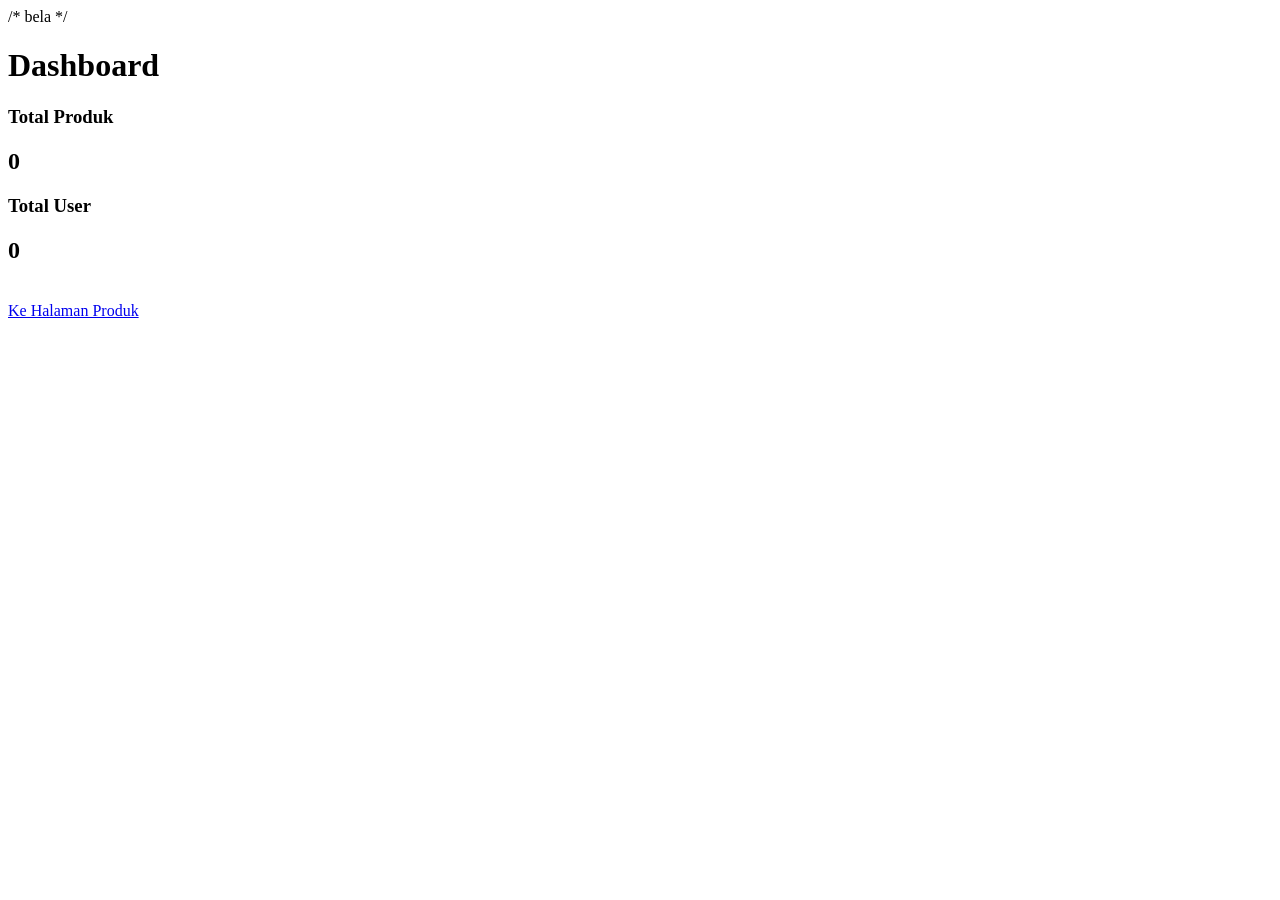
==== src/main/resources/templates/dashboard.html @ e5f00e09 "bela menambahkan" ====
/* bela */
<!DOCTYPE html>
<html xmlns:th="http://www.thymeleaf.org">
<head>
    <title>Dashboard</title>
    <link rel="stylesheet" th:href="@{/css/style.css}">
</head>
<body>

<div class="container">
    <h1>Dashboard</h1>

    <!-- TAMBAHAN GRID -->
    <div class="dashboard-grid">

        <!-- CARD 1 -->
        <div class="card dashboard-card">
            <h3>Total Produk</h3>
            <h2 th:text="${totalProduct}">0</h2>
        </div>

        <!-- CARD 2 -->
        <div class="card dashboard-card">
            <h3>Total User</h3>
            <h2 th:text="${totalUser}">0</h2>
        </div>

    </div>

    <br>

    <!-- TOMBOL -->
    <a href="/" class="btn btn-primary btn-dashboard">Ke Halaman Produk</a>
</div>

</body>
</html>
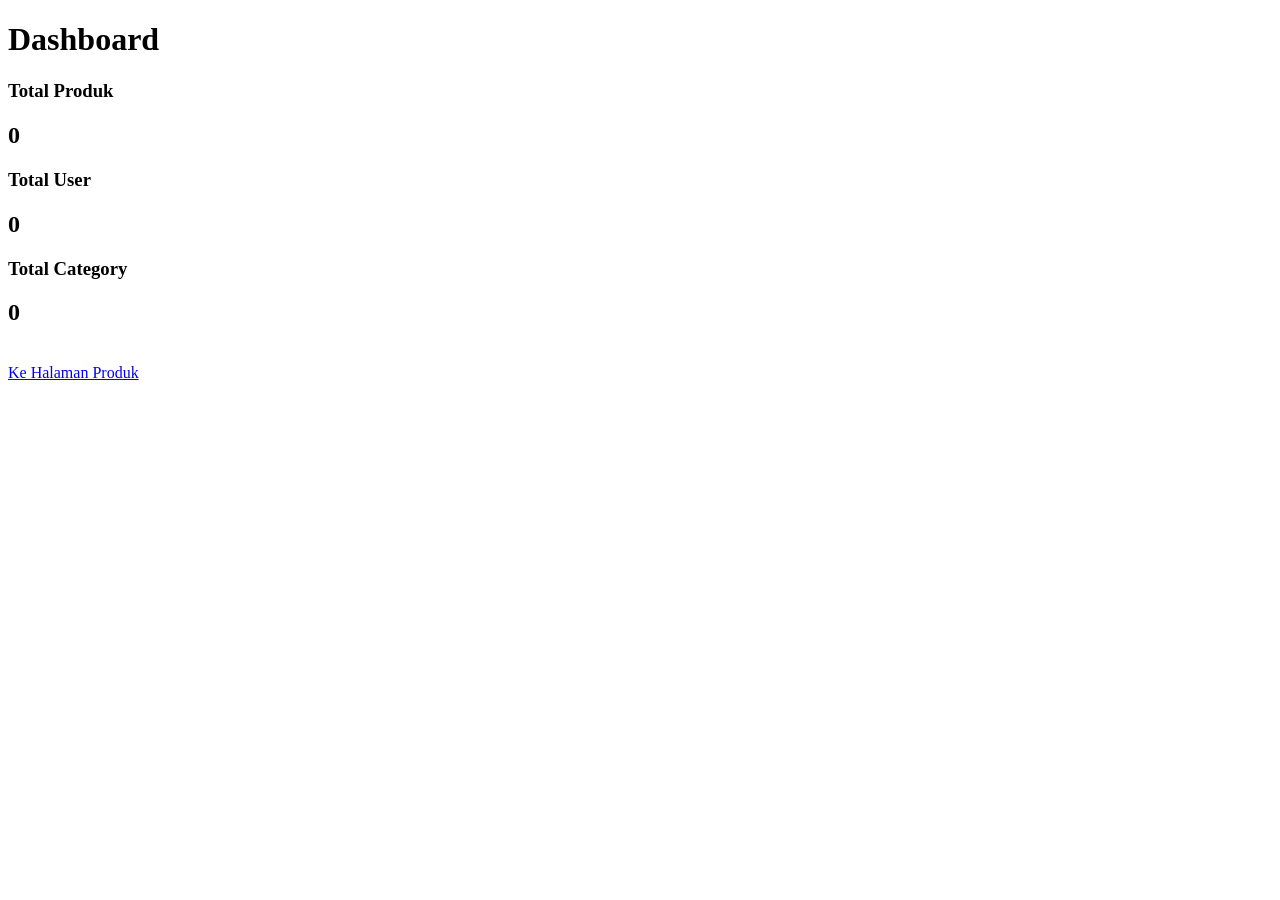
==== commit 087b37df: "resolve merge conflict navbar" ====
--- a/src/main/resources/templates/dashboard.html
+++ b/src/main/resources/templates/dashboard.html
@@ -1,4 +1,4 @@
-/* bela */
+
 <!DOCTYPE html>
 <html xmlns:th="http://www.thymeleaf.org">
 <head>
@@ -10,7 +10,7 @@
 <div class="container">
     <h1>Dashboard</h1>
 
-    <!-- TAMBAHAN GRID -->
+    <!-- GRID -->
     <div class="dashboard-grid">
 
         <!-- CARD 1 -->
@@ -25,11 +25,17 @@
             <h2 th:text="${totalUser}">0</h2>
         </div>
 
+
+        <div class="card dashboard-card">
+            <h3>Total Category</h3>
+            <h2 th:text="${totalCategory}">0</h2>
+        </div>
+
     </div>
 
     <br>
 
-    <!-- TOMBOL -->
+    <!-- BUTTON -->
     <a href="/" class="btn btn-primary btn-dashboard">Ke Halaman Produk</a>
 </div>
 
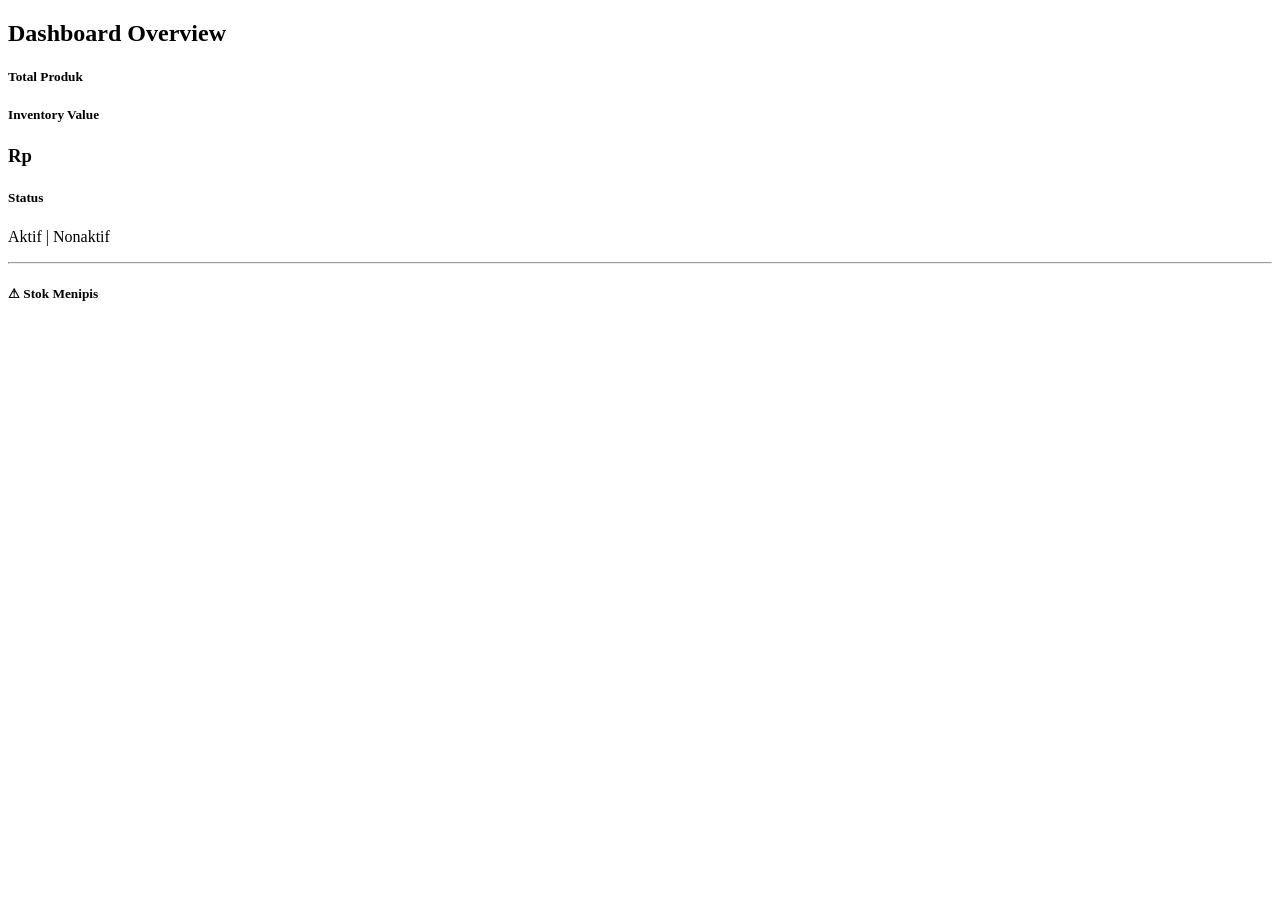
==== commit 17ce4a79: "fix" ====
--- a/src/main/resources/templates/dashboard.html
+++ b/src/main/resources/templates/dashboard.html
@@ -1,42 +1,53 @@
-
 <!DOCTYPE html>
 <html xmlns:th="http://www.thymeleaf.org">
-<head>
-    <title>Dashboard</title>
-    <link rel="stylesheet" th:href="@{/css/style.css}">
-</head>
+<head th:replace="~{fragments/layout :: header}"></head>
 <body>
 
+<nav th:replace="~{fragments/layout :: navbar}"></nav>
+
 <div class="container">
-    <h1>Dashboard</h1>
+    <h2 class="mb-4">Dashboard Overview</h2>
 
-    <!-- GRID -->
-    <div class="dashboard-grid">
+    <div class="row">
 
-        <!-- CARD 1 -->
-        <div class="card dashboard-card">
-            <h3>Total Produk</h3>
-            <h2 th:text="${totalProduct}">0</h2>
+        <div class="col-md-4">
+            <div class="card p-3">
+                <h5>Total Produk</h5>
+                <h3 th:text="${totalProduk}"></h3>
+            </div>
         </div>
 
-        <!-- CARD 2 -->
-        <div class="card dashboard-card">
-            <h3>Total User</h3>
-            <h2 th:text="${totalUser}">0</h2>
+        <div class="col-md-4">
+            <div class="card p-3">
+                <h5>Inventory Value</h5>
+                <h3>Rp <span th:text="${#numbers.formatDecimal(inventoryValue,0,'COMMA',0,'POINT')}"></span></h3>
+            </div>
         </div>
 
-
-        <div class="card dashboard-card">
-            <h3>Total Category</h3>
-            <h2 th:text="${totalCategory}">0</h2>
+        <div class="col-md-4">
+            <div class="card p-3">
+                <h5>Status</h5>
+                <p>
+                    <span th:text="${aktif}"></span> Aktif |
+                    <span th:text="${nonAktif}"></span> Nonaktif
+                </p>
+            </div>
         </div>
 
     </div>
 
-    <br>
+    <hr>
 
-    <!-- BUTTON -->
-    <a href="/" class="btn btn-primary btn-dashboard">Ke Halaman Produk</a>
+    <h5>⚠ Stok Menipis</h5>
+
+    <table class="table">
+        <tr th:each="p : ${lowStockProducts}">
+            <td th:text="${p.name}"></td>
+            <td th:text="${p.stock}"></td>
+            <td th:text="${p.category != null ? p.category.name : '-'}"></td>
+        </tr>
+    </table>
+
 </div>
 
 </body>
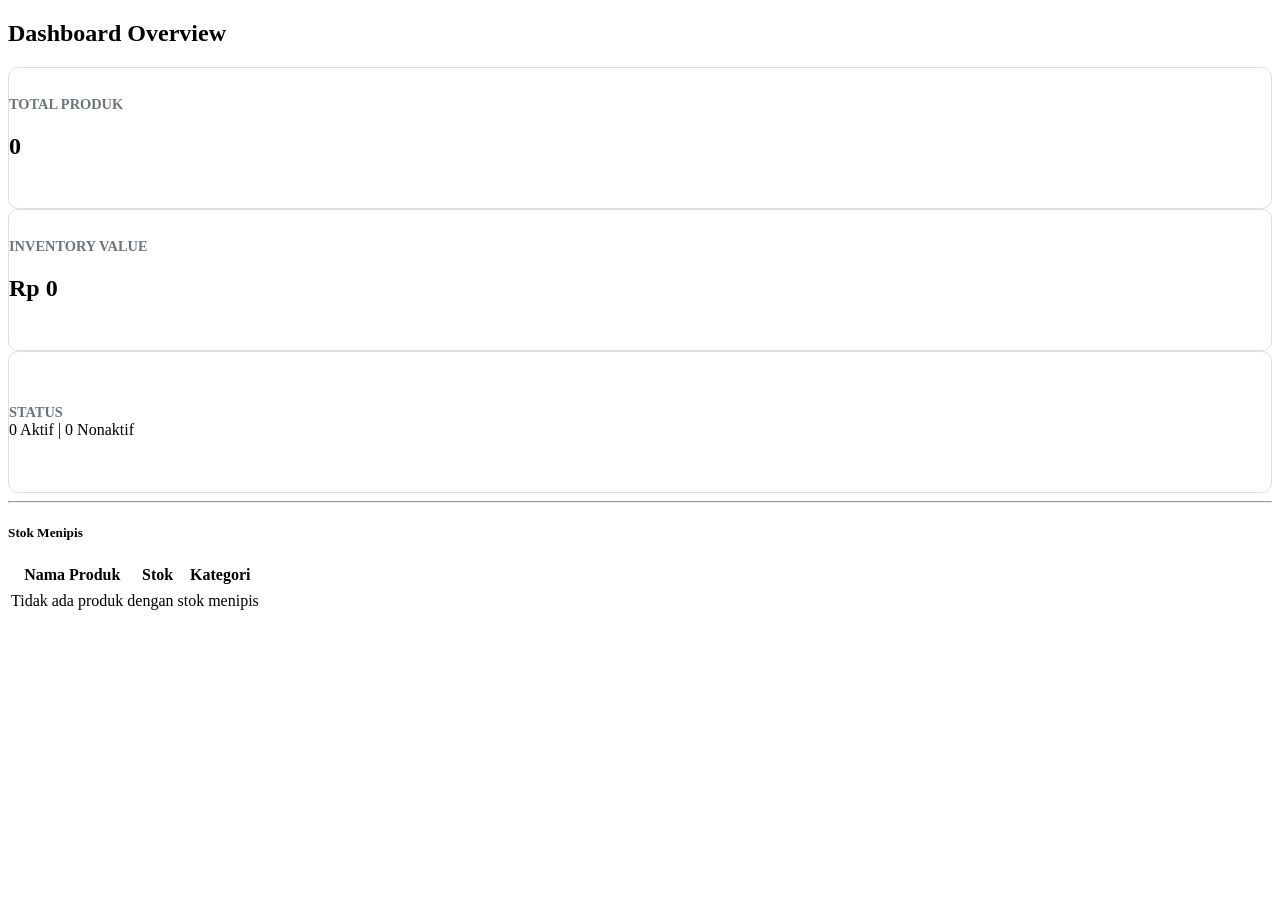
==== commit 34765246: "memperbaiki dashboard html" ====
--- a/src/main/resources/templates/dashboard.html
+++ b/src/main/resources/templates/dashboard.html
@@ -1,53 +1,93 @@
 <!DOCTYPE html>
 <html xmlns:th="http://www.thymeleaf.org">
-<head th:replace="~{fragments/layout :: header}"></head>
+<head th:replace="~{fragments/layout :: header}">
+</head>
+<style>
+    /* CSS untuk membuat kotak seragam dan ada bayangan saat disentuh */
+    .dashboard-card {
+        min-height: 140px; /* Memastikan tinggi kotak sama */
+        display: flex;
+        flex-direction: column;
+        justify-content: center;
+        transition: all 0.3s ease; /* Animasi halus */
+        border: 1px solid #ddd;
+        border-radius: 10px;
+    }
+
+    .dashboard-card:hover {
+        transform: translateY(-5px); /* Kotak naik sedikit */
+        box-shadow: 0 8px 15px rgba(0, 0, 0, 0.1); /* Efek bayangan */
+        cursor: pointer;
+        border-color: #007bff;
+    }
+
+    .card-title-custom {
+        color: #6c757d;
+        font-size: 0.9rem;
+        font-weight: bold;
+        text-transform: uppercase;
+    }
+</style>
 <body>
 
 <nav th:replace="~{fragments/layout :: navbar}"></nav>
 
-<div class="container">
+<div class="container mt-4">
     <h2 class="mb-4">Dashboard Overview</h2>
 
     <div class="row">
-
-        <div class="col-md-4">
-            <div class="card p-3">
-                <h5>Total Produk</h5>
-                <h3 th:text="${totalProduk}"></h3>
+        <div class="col-md-4 mb-4">
+            <div class="card dashboard-card p-4 shadow-sm">
+                <div class="card-title-custom">Total Produk</div>
+                <h2 class="fw-bold mb-0" th:text="${totalProduk}">0</h2>
             </div>
         </div>
 
-        <div class="col-md-4">
-            <div class="card p-3">
-                <h5>Inventory Value</h5>
-                <h3>Rp <span th:text="${#numbers.formatDecimal(inventoryValue,0,'COMMA',0,'POINT')}"></span></h3>
+        <div class="col-md-4 mb-4">
+            <div class="card dashboard-card p-4 shadow-sm">
+                <div class="card-title-custom">Inventory Value</div>
+                <h2 class="fw-bold mb-0">
+                    Rp <span th:text="${#numbers.formatDecimal(inventoryValue, 0, 'POINT', 0, 'COMMA')}">0</span>
+                </h2>
             </div>
         </div>
 
-        <div class="col-md-4">
-            <div class="card p-3">
-                <h5>Status</h5>
-                <p>
-                    <span th:text="${aktif}"></span> Aktif |
-                    <span th:text="${nonAktif}"></span> Nonaktif
-                </p>
+        <div class="col-md-4 mb-4">
+            <div class="card dashboard-card p-4 shadow-sm">
+                <div class="card-title-custom">Status</div>
+                <div class="mt-2">
+                    <span class="text-success fw-bold" th:text="${aktif}">0</span> Aktif |
+                    <span class="text-danger fw-bold" th:text="${nonAktif}">0</span> Nonaktif
+                </div>
             </div>
         </div>
-
     </div>
 
-    <hr>
+    <hr class="my-5">
 
-    <h5>⚠ Stok Menipis</h5>
+    <h5 class="mb-3 text-danger"><i class="bi bi-exclamation-triangle"></i> Stok Menipis</h5>
 
-    <table class="table">
-        <tr th:each="p : ${lowStockProducts}">
-            <td th:text="${p.name}"></td>
-            <td th:text="${p.stock}"></td>
-            <td th:text="${p.category != null ? p.category.name : '-'}"></td>
-        </tr>
-    </table>
-
+    <div class="card shadow-sm">
+        <table class="table table-hover mb-0">
+            <thead class="table-light">
+            <tr>
+                <th>Nama Produk</th>
+                <th>Stok</th>
+                <th>Kategori</th>
+            </tr>
+            </thead>
+            <tbody>
+            <tr th:each="p : ${lowStockProducts}">
+                <td th:text="${p.name}"></td>
+                <td class="text-danger fw-bold" th:text="${p.stock}"></td>
+                <td th:text="${p.category != null ? p.category.name : '-'}"></td>
+            </tr>
+            <tr th:if="${#lists.isEmpty(lowStockProducts)}">
+                <td colspan="3" class="text-center text-muted">Tidak ada produk dengan stok menipis</td>
+            </tr>
+            </tbody>
+        </table>
+    </div>
 </div>
 
 </body>
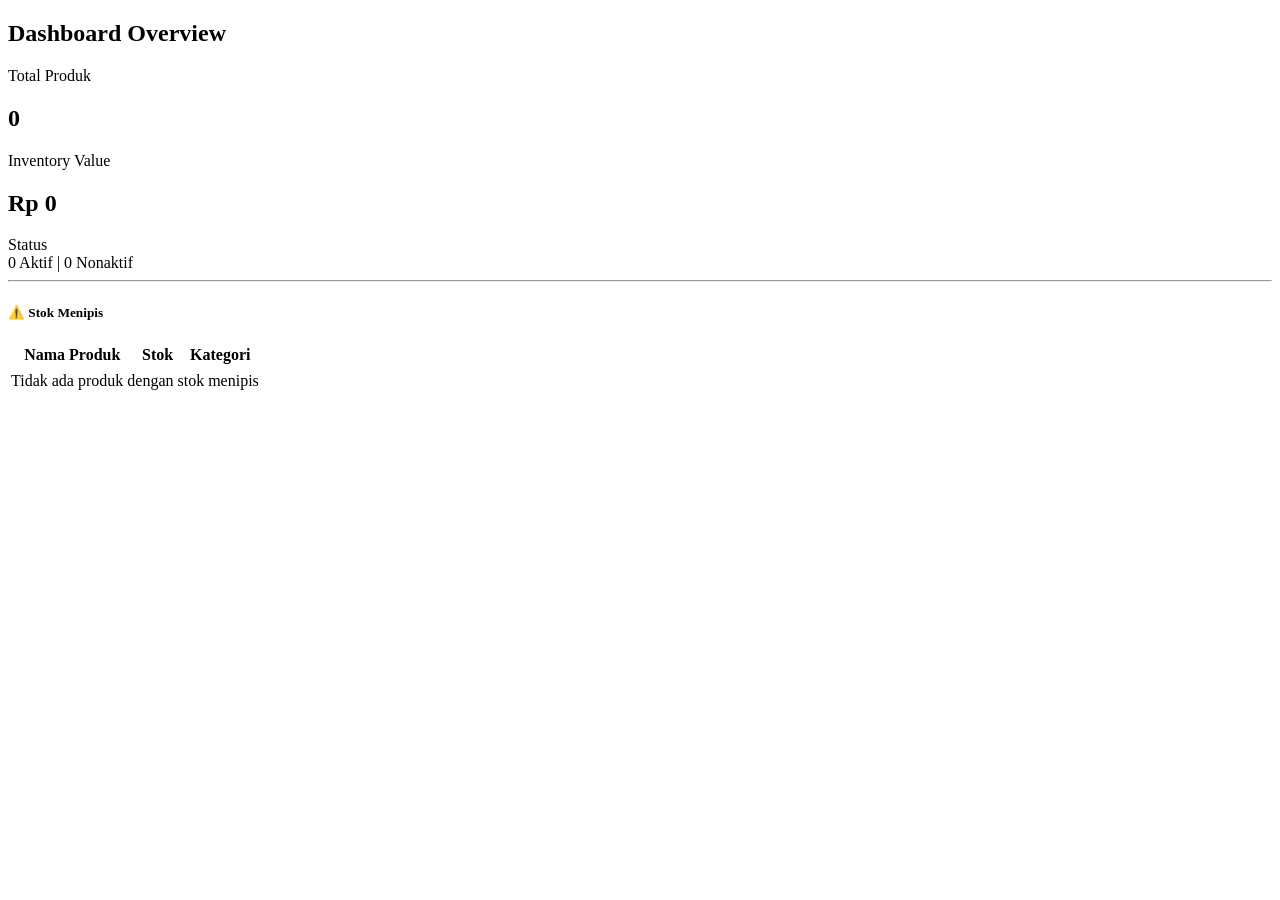
==== commit 3562cae2: "refactor: bootstrap to tailwind" ====
--- a/src/main/resources/templates/dashboard.html
+++ b/src/main/resources/templates/dashboard.html
@@ -2,88 +2,60 @@
 <html xmlns:th="http://www.thymeleaf.org">
 <head th:replace="~{fragments/layout :: header}">
 </head>
-<style>
-    /* CSS untuk membuat kotak seragam dan ada bayangan saat disentuh */
-    .dashboard-card {
-        min-height: 140px; /* Memastikan tinggi kotak sama */
-        display: flex;
-        flex-direction: column;
-        justify-content: center;
-        transition: all 0.3s ease; /* Animasi halus */
-        border: 1px solid #ddd;
-        border-radius: 10px;
-    }
 
-    .dashboard-card:hover {
-        transform: translateY(-5px); /* Kotak naik sedikit */
-        box-shadow: 0 8px 15px rgba(0, 0, 0, 0.1); /* Efek bayangan */
-        cursor: pointer;
-        border-color: #007bff;
-    }
-
-    .card-title-custom {
-        color: #6c757d;
-        font-size: 0.9rem;
-        font-weight: bold;
-        text-transform: uppercase;
-    }
-</style>
-<body>
+<body class="bg-gray-50">
 
 <nav th:replace="~{fragments/layout :: navbar}"></nav>
 
-<div class="container mt-4">
-    <h2 class="mb-4">Dashboard Overview</h2>
+<div class="max-w-7xl mx-auto px-4 py-8">
+    <h2 class="text-2xl font-bold mb-6 text-red-500">Dashboard Overview</h2>
 
-    <div class="row">
-        <div class="col-md-4 mb-4">
-            <div class="card dashboard-card p-4 shadow-sm">
-                <div class="card-title-custom">Total Produk</div>
-                <h2 class="fw-bold mb-0" th:text="${totalProduk}">0</h2>
-            </div>
+    <div class="grid grid-cols-1 md:grid-cols-3 gap-6">
+
+        <div class="bg-white p-6 rounded-lg shadow-sm border border-gray-100 hover:shadow-md transition-shadow">
+            <div class="text-gray-500 text-xs font-semibold uppercase tracking-wider">Total Produk</div>
+            <h2 class="text-3xl font-bold mt-2" th:text="${totalProduk}">0</h2>
         </div>
 
-        <div class="col-md-4 mb-4">
-            <div class="card dashboard-card p-4 shadow-sm">
-                <div class="card-title-custom">Inventory Value</div>
-                <h2 class="fw-bold mb-0">
-                    Rp <span th:text="${#numbers.formatDecimal(inventoryValue, 0, 'POINT', 0, 'COMMA')}">0</span>
-                </h2>
-            </div>
+        <div class="bg-white p-6 rounded-lg shadow-sm border border-gray-100 hover:shadow-md transition-shadow">
+            <div class="text-gray-500 text-xs font-semibold uppercase tracking-wider">Inventory Value</div>
+            <h2 class="text-3xl font-bold mt-2">
+                Rp <span th:text="${#numbers.formatDecimal(inventoryValue, 0, 'POINT', 0, 'COMMA')}">0</span>
+            </h2>
         </div>
 
-        <div class="col-md-4 mb-4">
-            <div class="card dashboard-card p-4 shadow-sm">
-                <div class="card-title-custom">Status</div>
-                <div class="mt-2">
-                    <span class="text-success fw-bold" th:text="${aktif}">0</span> Aktif |
-                    <span class="text-danger fw-bold" th:text="${nonAktif}">0</span> Nonaktif
-                </div>
+        <div class="bg-white p-6 rounded-lg shadow-sm border border-gray-100 hover:shadow-md transition-shadow">
+            <div class="text-gray-500 text-xs font-semibold uppercase tracking-wider">Status</div>
+            <div class="mt-2 text-lg">
+                <span class="text-green-600 font-bold" th:text="${aktif}">0</span> Aktif |
+                <span class="text-red-600 font-bold" th:text="${nonAktif}">0</span> Nonaktif
             </div>
         </div>
     </div>
 
-    <hr class="my-5">
+    <hr class="my-8 border-gray-200">
 
-    <h5 class="mb-3 text-danger"><i class="bi bi-exclamation-triangle"></i> Stok Menipis</h5>
+    <h5 class="mb-4 text-red-600 font-semibold flex items-center gap-2">
+        ⚠️ Stok Menipis
+    </h5>
 
-    <div class="card shadow-sm">
-        <table class="table table-hover mb-0">
-            <thead class="table-light">
+    <div class="bg-white shadow-sm border border-gray-200 rounded-lg overflow-hidden">
+        <table class="min-w-full divide-y divide-gray-200">
+            <thead class="bg-gray-50">
             <tr>
-                <th>Nama Produk</th>
-                <th>Stok</th>
-                <th>Kategori</th>
+                <th class="px-6 py-3 text-left text-xs font-medium text-gray-500 uppercase tracking-wider">Nama Produk</th>
+                <th class="px-6 py-3 text-left text-xs font-medium text-gray-500 uppercase tracking-wider">Stok</th>
+                <th class="px-6 py-3 text-left text-xs font-medium text-gray-500 uppercase tracking-wider">Kategori</th>
             </tr>
             </thead>
-            <tbody>
-            <tr th:each="p : ${lowStockProducts}">
-                <td th:text="${p.name}"></td>
-                <td class="text-danger fw-bold" th:text="${p.stock}"></td>
-                <td th:text="${p.category != null ? p.category.name : '-'}"></td>
+            <tbody class="divide-y divide-gray-200">
+            <tr th:each="p : ${lowStockProducts}" class="hover:bg-gray-50">
+                <td class="px-6 py-4 whitespace-nowrap text-sm text-gray-900" th:text="${p.name}"></td>
+                <td class="px-6 py-4 whitespace-nowrap text-sm text-red-600 font-bold" th:text="${p.stock}"></td>
+                <td class="px-6 py-4 whitespace-nowrap text-sm text-gray-500" th:text="${p.categories != null ? p.categories.name : '-'}"></td>
             </tr>
             <tr th:if="${#lists.isEmpty(lowStockProducts)}">
-                <td colspan="3" class="text-center text-muted">Tidak ada produk dengan stok menipis</td>
+                <td colspan="3" class="px-6 py-4 text-center text-sm text-gray-500">Tidak ada produk dengan stok menipis</td>
             </tr>
             </tbody>
         </table>
